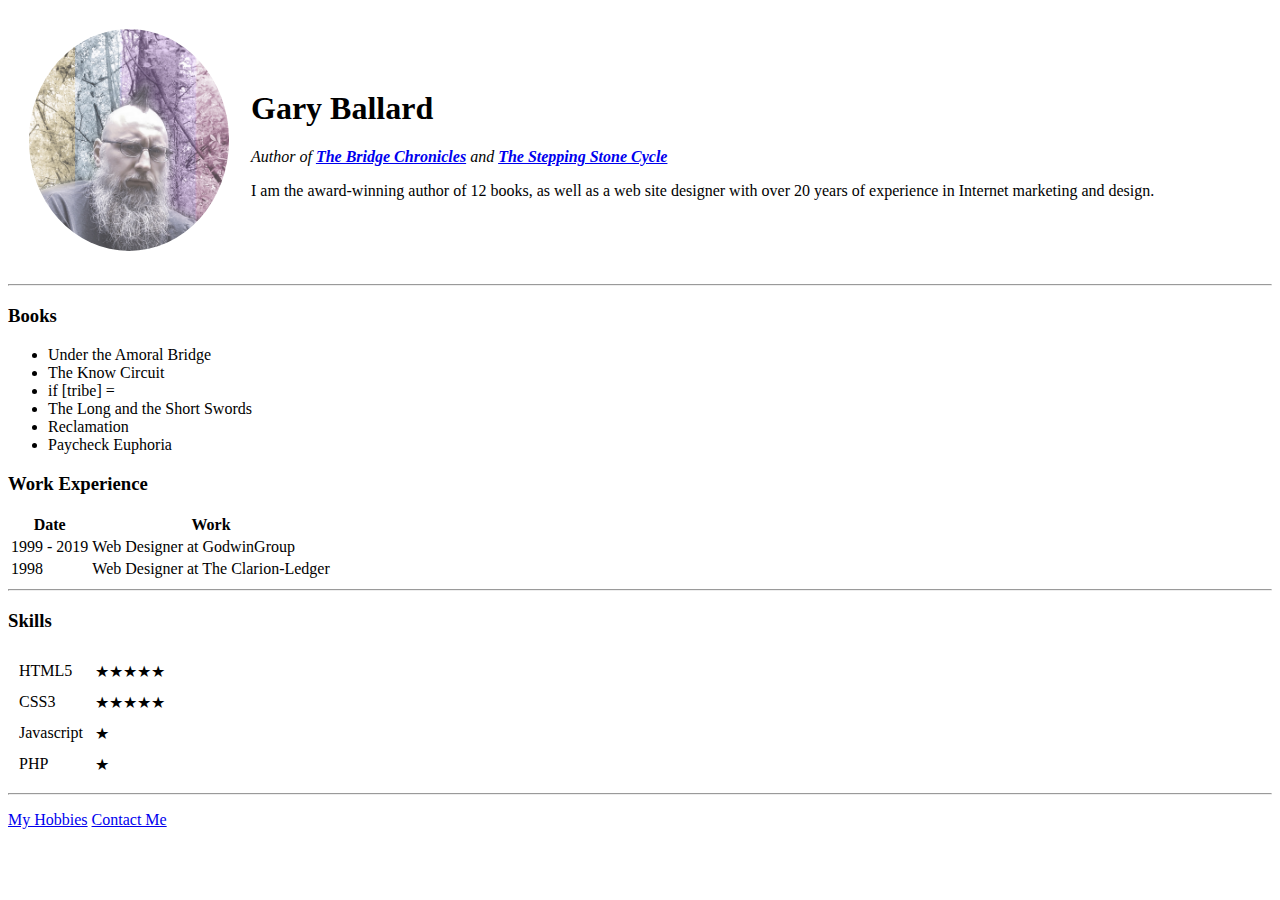
==== index.html @ ff15d0ba "Added initial cv web site files" ====
<!DOCTYPE html>
<html>
  <head>
    <meta charset="utf-8" />
    <title>Gary's Personal Site</title>
  </head>

  <body>
    <table cellspacing="20">
      <tr>
        <td><img src="mobile-photo.jpg" alt="Gary Ballard" style="width: 200px;height: auto;border-radius: 50%;"></td>
        <td>    <h1>Gary Ballard</h1>
            <p><em>Author of <strong><a href="https://bridgechronicles.com">The Bridge Chronicles</a></strong> and <strong><a href="https://steppingstonecycle.net">The Stepping Stone Cycle</a></strong></em></p>
            <p>I am the award-winning author of 12 books, as well as a web site designer with over 20 years of experience in Internet marketing and design.</p></td>
      </tr>
    </table>
    <hr />
    <h3>Books</h3>
      <ul>
        <li>Under the Amoral Bridge</li>
        <li>The Know Circuit</li>
        <li>if [tribe] =</li>
        <li>The Long and the Short Swords</li>
        <li>Reclamation</li>
        <li>Paycheck Euphoria</li>
      </ul>
      <h3>Work Experience</h3>
      <table>
        <thead>
          <tr>
            <th>Date</th>
            <th>Work</th>
          </tr>
        </thead>
        <tbody>
          <tr>
            <td>1999 - 2019</td>
            <td>Web Designer at GodwinGroup</td>
          </tr>
          <tr>
            <td>1998</td>
            <td>Web Designer at The Clarion-Ledger</td>
          </tr>
        </tbody>
      </table>
      <hr>
      <h3>Skills</h3>
          <table cellspacing="10">
                <tr>
                  <td>HTML5</td>
                  <td>★★★★★</td>
                </tr>
                <tr>
                  <td>CSS3</td>
                  <td>★★★★★</td>
                </tr>
                <tr>
                  <td>Javascript</td>
                  <td>★</td>
                  </tr>
                  <tr>
                  <td>PHP</td>
                  <td>★</td>
                </tr>
        </table>
    <hr>
      <p><a href="hobbies.html">My Hobbies</a> <a href="contact.html">Contact Me</a></p>
  </body>
</html>
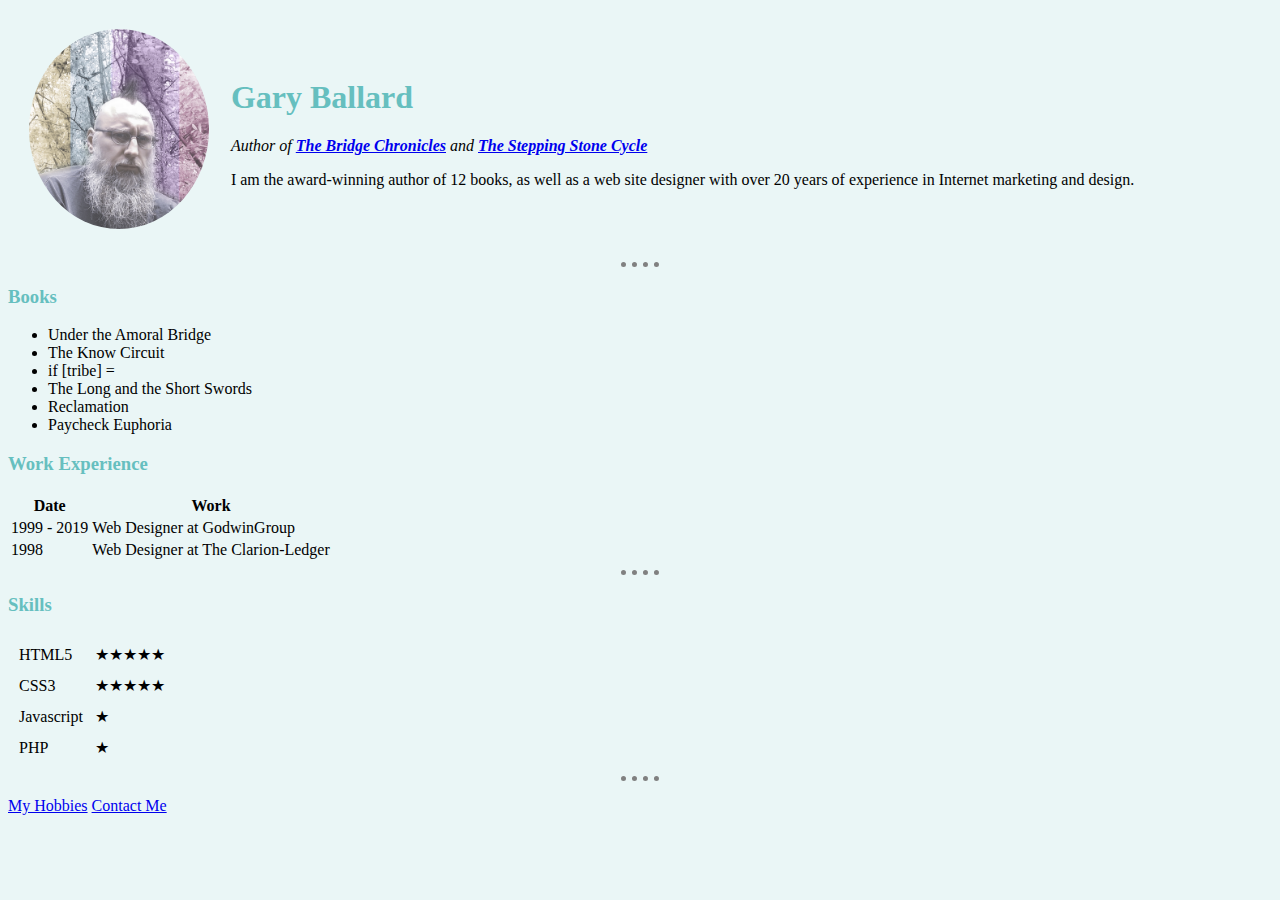
==== commit ab4de4ff: "Add files via upload" ====
--- a/index.html
+++ b/index.html
@@ -3,12 +3,13 @@
   <head>
     <meta charset="utf-8" />
     <title>Gary's Personal Site</title>
+<link rel="stylesheet" href="css/styles.css">
   </head>
 
   <body>
     <table cellspacing="20">
       <tr>
-        <td><img src="mobile-photo.jpg" alt="Gary Ballard" style="width: 200px;height: auto;border-radius: 50%;"></td>
+        <td><img src="mobile-photo.jpg" alt="Gary Ballard" style="max-height: 200px;border-radius: 50%;"></td>
         <td>    <h1>Gary Ballard</h1>
             <p><em>Author of <strong><a href="https://bridgechronicles.com">The Bridge Chronicles</a></strong> and <strong><a href="https://steppingstonecycle.net">The Stepping Stone Cycle</a></strong></em></p>
             <p>I am the award-winning author of 12 books, as well as a web site designer with over 20 years of experience in Internet marketing and design.</p></td>
--- a/css/styles.css
+++ b/css/styles.css
@@ -0,0 +1,16 @@
+body {
+  background-color: #EAF6F6;
+}
+hr {
+  border-style: dotted none none;
+  height: 0;
+  width: 3%;
+  border-color: gray;
+  border-width: 5px;
+}
+h1 {
+  color: #66bfbf;
+}
+h3 {
+  color: #66bfbf;
+}
